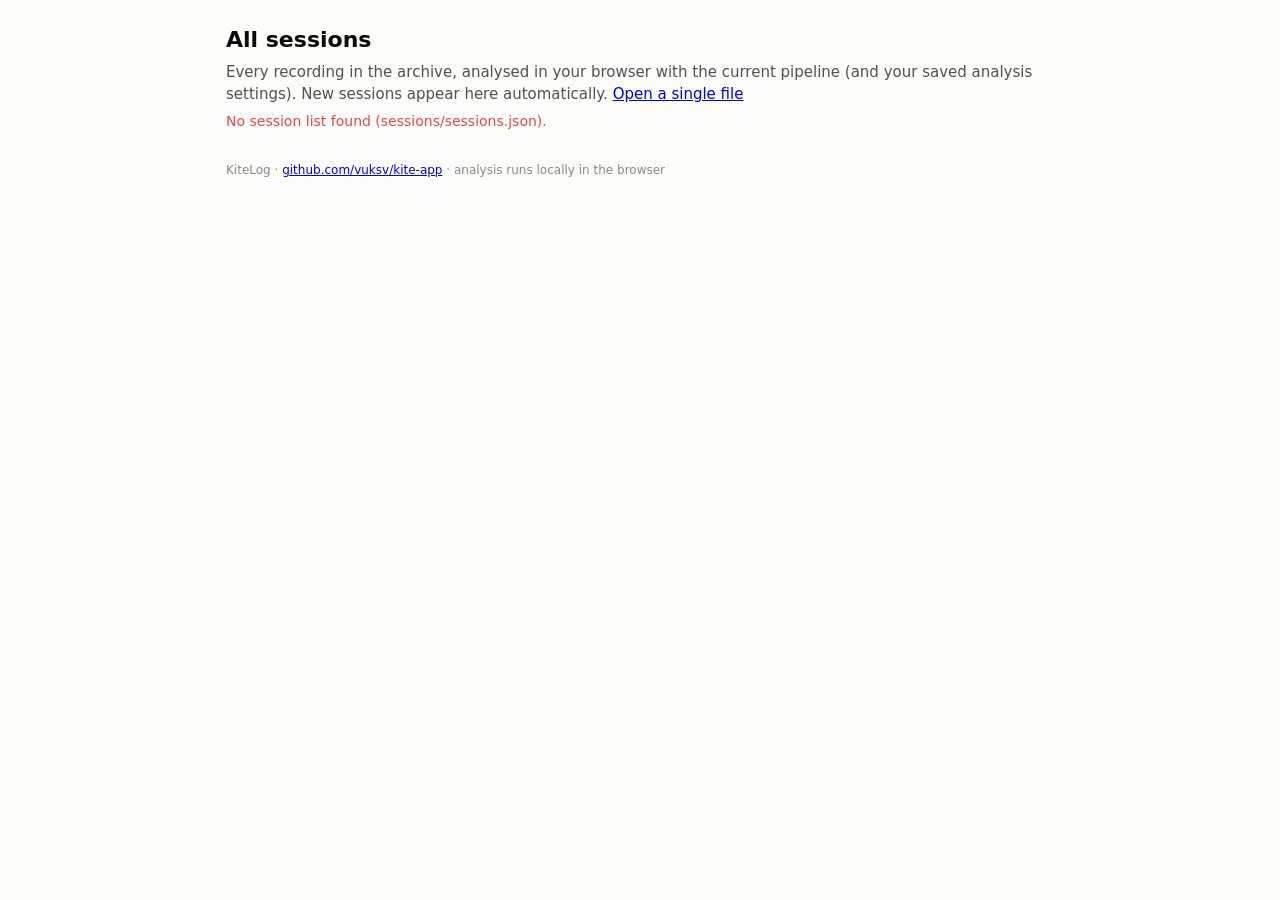
==== web/all.html @ 3b59059f "Add an all-sessions overview page; reject long pairs with a weak pop web/all.html analyses every fil" ====
<!doctype html>
<html lang="en">
<head>
<meta charset="utf-8">
<meta name="viewport" content="width=device-width, initial-scale=1">
<title>KiteLog Sessions</title>
<meta name="description" content="Every recorded KiteLog session on one page: totals, per-session stats, all jumps and the best jumps.">
<link rel="stylesheet" href="style.css">
<style>
  .bar { height: 6px; border-radius: 3px; background: var(--s2); display: inline-block; vertical-align: middle; }
  td a { color: var(--s1); }
  .sub { font-size: 13px; color: var(--muted); }
</style>
</head>
<body>
<main>
  <h1>All sessions</h1>
  <p>Every recording in the archive, analysed in your browser with the current pipeline (and your saved analysis settings).
     New sessions appear here automatically. <a href="./">Open a single file</a></p>
  <div id="status" class="status"></div>

  <section id="content" class="hidden">
    <div class="grid" id="tiles"></div>

    <div class="card">
      <h2 style="margin-top:0">Sessions</h2>
      <div class="tablewrap"><table id="sessions"><thead></thead><tbody></tbody></table></div>
      <p class="sub">Tap a session to open its full report. GPS-only sessions (recorded with another app) count towards distance and speed, not jumps.</p>
    </div>

    <div class="card">
      <h2 style="margin-top:0">Every jump</h2>
      <div id="scatter"></div>
    </div>

    <div class="card">
      <h2 style="margin-top:0">Best jumps</h2>
      <div class="row noprint" style="margin-bottom:8px">
        <label class="field" style="max-width:220px">Sort by
          <select id="bestBy"><option value="height">height</option><option value="airtime">airtime</option><option value="distance">length</option></select></label>
      </div>
      <div class="tablewrap"><table id="best"><thead></thead><tbody></tbody></table></div>
    </div>
  </section>

  <footer>KiteLog · <a href="https://github.com/vuksv/kite-app">github.com/vuksv/kite-app</a> · analysis runs locally in the browser</footer>
</main>
<script type="module" src="all.js"></script>
</body>
</html>
---- web/style.css ----
:root {
  color-scheme: light;
  --surface: #fcfcfb; --surface-2: #f3f2ee; --border: #e3e2dd;
  --text: #0b0b0b; --text-2: #52514e; --muted: #8a8984;
  --s1: #2a78d6; --s2: #eb6834; --s3: #1baf7a; --s4: #eda100; --s5: #e87ba4;
  --good: #008300; --bad: #e34948;
  --radius: 10px; --gap: 12px;
}
@media (prefers-color-scheme: dark) {
  :root:not([data-theme="light"]) {
    color-scheme: dark;
    --surface: #1a1a19; --surface-2: #242423; --border: #3a3a38;
    --text: #f0efec; --text-2: #c3c2b7; --muted: #8f8e88;
    --s1: #3987e5; --s2: #d95926; --s3: #199e70; --s4: #c98500; --s5: #d55181;
  }
}
:root[data-theme="dark"] {
  color-scheme: dark;
  --surface: #1a1a19; --surface-2: #242423; --border: #3a3a38;
  --text: #f0efec; --text-2: #c3c2b7; --muted: #8f8e88;
  --s1: #3987e5; --s2: #d95926; --s3: #199e70; --s4: #c98500; --s5: #d55181;
}
* { box-sizing: border-box; }
html, body { margin: 0; background: var(--surface); color: var(--text); font: 15px/1.45 system-ui, -apple-system, "Segoe UI", Roboto, sans-serif; }
main { max-width: 860px; margin: 0 auto; padding: 16px; }
h1 { font-size: 22px; margin: 8px 0 4px; }
h2 { font-size: 17px; margin: 24px 0 8px; }
h3 { font-size: 15px; margin: 14px 0 6px; }
p { margin: 6px 0; color: var(--text-2); }
.card { background: var(--surface-2); border: 1px solid var(--border); border-radius: var(--radius); padding: 14px; margin: var(--gap) 0; }
.row { display: flex; flex-wrap: wrap; gap: 10px; align-items: center; }
button, .btn { font: inherit; padding: 9px 14px; border-radius: 8px; border: 1px solid var(--border); background: var(--surface); color: var(--text); cursor: pointer; }
button.primary { background: var(--s1); border-color: var(--s1); color: #fff; }
button:disabled { opacity: .5; cursor: default; }
input[type=file] { font: inherit; max-width: 100%; }
input[type=number], select { font: inherit; padding: 6px 8px; border-radius: 6px; border: 1px solid var(--border); background: var(--surface); color: var(--text); width: 100%; }
label.field { display: block; font-size: 13px; color: var(--text-2); }
.grid { display: grid; grid-template-columns: repeat(auto-fill, minmax(150px, 1fr)); gap: 10px; }
.tile { background: var(--surface); border: 1px solid var(--border); border-radius: var(--radius); padding: 10px 12px; }
.tile .v { font-size: 24px; font-weight: 700; letter-spacing: -0.02em; }
.tile .u { font-size: 13px; color: var(--muted); margin-left: 3px; font-weight: 500; }
.tile .k { font-size: 12px; color: var(--text-2); text-transform: uppercase; letter-spacing: .04em; }
table { width: 100%; border-collapse: collapse; font-size: 14px; }
th, td { text-align: right; padding: 7px 6px; border-bottom: 1px solid var(--border); white-space: nowrap; }
th:first-child, td:first-child { text-align: left; }
th { color: var(--text-2); font-weight: 600; cursor: pointer; user-select: none; position: sticky; top: 0; background: var(--surface-2); }
tr.jump { cursor: pointer; }
tr.jump:hover td { background: color-mix(in srgb, var(--s1) 8%, transparent); }
tr.rej td { color: var(--muted); }
tr.detail td { white-space: normal; background: var(--surface); padding: 10px 6px 14px; }
.tablewrap { overflow-x: auto; -webkit-overflow-scrolling: touch; }
svg.chart { width: 100%; height: auto; display: block; }
svg.chart text { font-family: inherit; fill: var(--text-2); font-size: 11px; }
svg.chart .grid { stroke: var(--border); stroke-width: 1; }
svg.chart .axis { stroke: var(--border); }
svg.chart .title { fill: var(--text); font-weight: 600; font-size: 12px; }
.legend { display: flex; flex-wrap: wrap; gap: 12px; font-size: 12px; color: var(--text-2); margin: 2px 0 6px; }
.legend span::before { content: ""; display: inline-block; width: 12px; height: 3px; border-radius: 2px; background: var(--c); margin-right: 5px; vertical-align: middle; }
.pill { display: inline-block; font-size: 12px; padding: 2px 8px; border-radius: 999px; background: var(--surface); border: 1px solid var(--border); color: var(--text-2); margin-right: 4px; }
.pill.warn { border-color: var(--s4); color: var(--s4); }
.pill.bad { border-color: var(--bad); color: var(--bad); }
.status { font-size: 14px; color: var(--text-2); min-height: 1.4em; }
.status.err { color: var(--bad); }
#map { height: 360px; border-radius: var(--radius); border: 1px solid var(--border); }
details > summary { cursor: pointer; color: var(--text-2); font-weight: 600; }
.hidden { display: none !important; }
footer { margin: 30px 0 10px; font-size: 12px; color: var(--muted); }
@media print { .noprint { display: none !important; } .card { break-inside: avoid; } body { font-size: 12px; } }
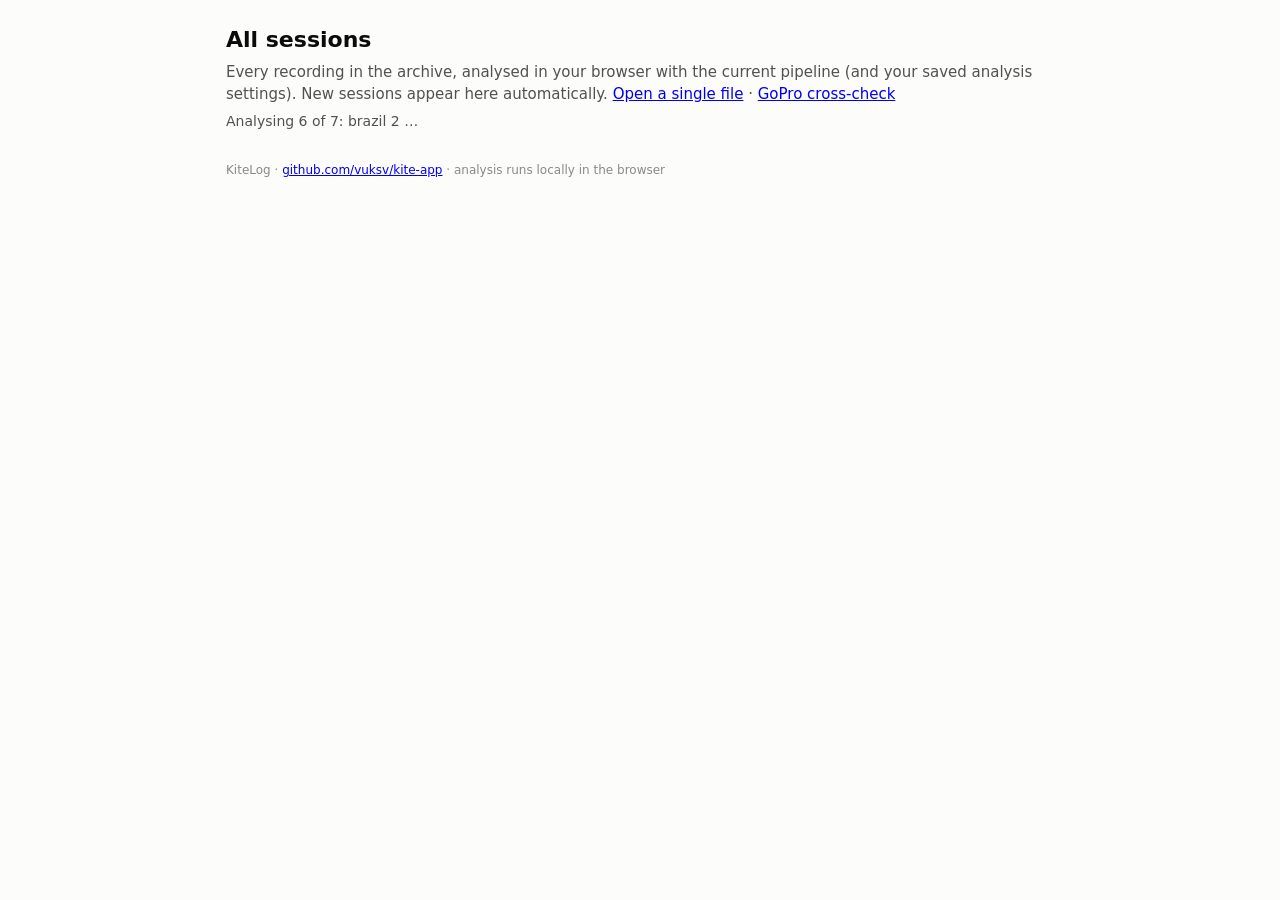
==== commit 7501b577: "Add a GoPro cross-check page (telemetry read on the phone) web/gopro.html reads the GPMF telemetry t" ====
--- a/web/all.html
+++ b/web/all.html
@@ -16,7 +16,7 @@
 <main>
   <h1>All sessions</h1>
   <p>Every recording in the archive, analysed in your browser with the current pipeline (and your saved analysis settings).
-     New sessions appear here automatically. <a href="./">Open a single file</a></p>
+     New sessions appear here automatically. <a href="./">Open a single file</a> · <a href="gopro.html">GoPro cross-check</a></p>
   <div id="status" class="status"></div>
 
   <section id="content" class="hidden">
--- a/web/style.css
+++ b/web/style.css
@@ -4,6 +4,7 @@
   --text: #0b0b0b; --text-2: #52514e; --muted: #8a8984;
   --s1: #2a78d6; --s2: #eb6834; --s3: #1baf7a; --s4: #eda100; --s5: #e87ba4;
   --good: #008300; --bad: #e34948;
+  --top: #eda100; --on-top: #0b0b0b;
   --radius: 10px; --gap: 12px;
 }
 @media (prefers-color-scheme: dark) {
@@ -12,6 +13,7 @@
     --surface: #1a1a19; --surface-2: #242423; --border: #3a3a38;
     --text: #f0efec; --text-2: #c3c2b7; --muted: #8f8e88;
     --s1: #3987e5; --s2: #d95926; --s3: #199e70; --s4: #c98500; --s5: #d55181;
+    --top: #f2b632; --on-top: #0b0b0b;
   }
 }
 :root[data-theme="dark"] {
@@ -19,6 +21,7 @@
   --surface: #1a1a19; --surface-2: #242423; --border: #3a3a38;
   --text: #f0efec; --text-2: #c3c2b7; --muted: #8f8e88;
   --s1: #3987e5; --s2: #d95926; --s3: #199e70; --s4: #c98500; --s5: #d55181;
+  --top: #f2b632; --on-top: #0b0b0b;
 }
 * { box-sizing: border-box; }
 html, body { margin: 0; background: var(--surface); color: var(--text); font: 15px/1.45 system-ui, -apple-system, "Segoe UI", Roboto, sans-serif; }
@@ -66,3 +69,9 @@
 .hidden { display: none !important; }
 footer { margin: 30px 0 10px; font-size: 12px; color: var(--muted); }
 @media print { .noprint { display: none !important; } .card { break-inside: avoid; } body { font-size: 12px; } }
+
+/* top-3 jumps (by height): gold with the rank number, same on the track, the map and the table */
+.rank { display: inline-block; min-width: 18px; height: 18px; line-height: 18px; border-radius: 9px; padding: 0 5px; margin-left: 4px;
+  background: var(--top); color: var(--on-top); font-size: 11px; font-weight: 700; text-align: center; vertical-align: 1px; }
+.rankpin { width: 24px; height: 24px; border-radius: 12px; background: #eda100; color: #0b0b0b; border: 2px solid #0b0b0b;
+  font: 700 13px/20px system-ui, sans-serif; text-align: center; box-shadow: 0 1px 3px rgba(0,0,0,.4); }
